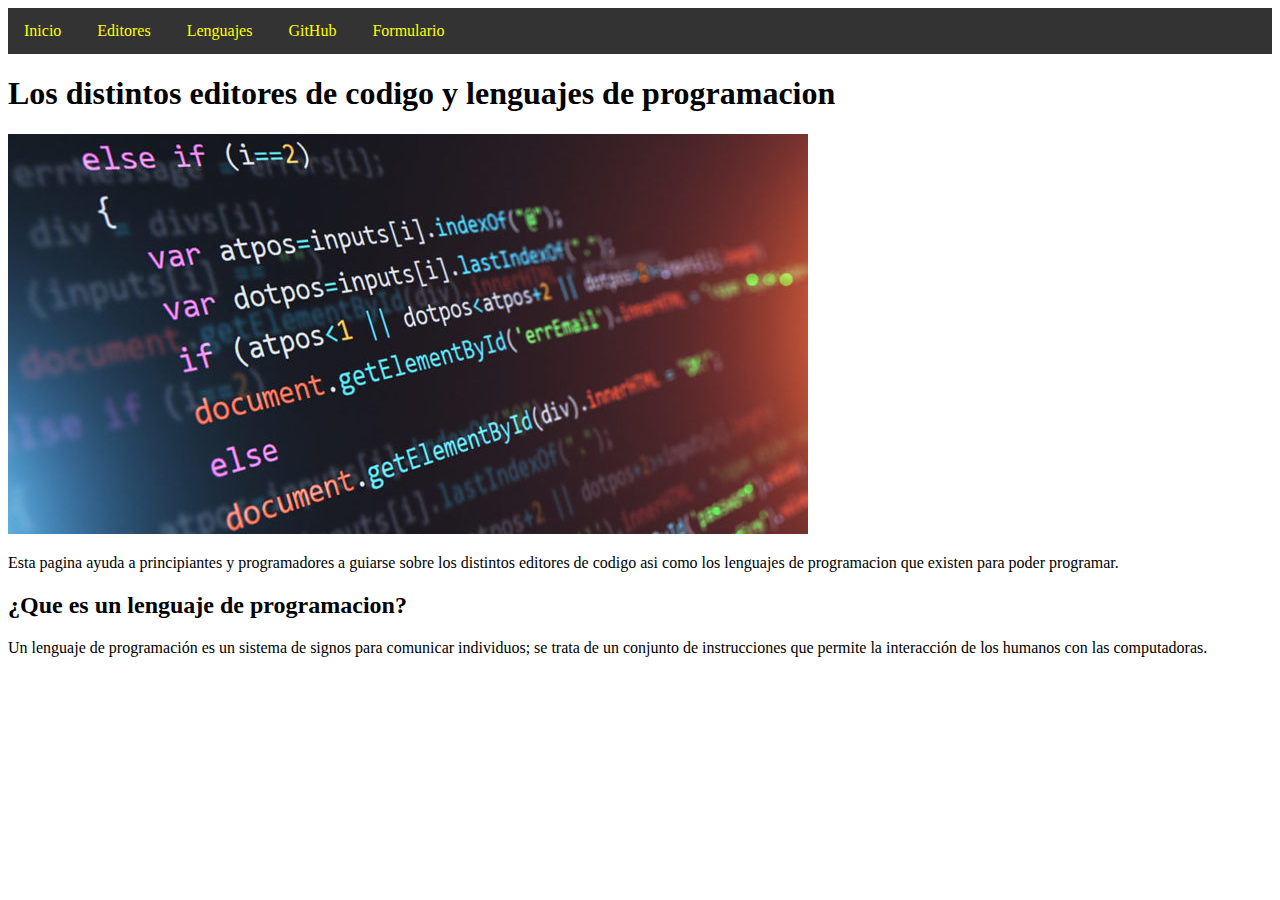
==== Index.html @ 2f495cfa "Trabajo de agus" ====
<!DOCTYPE html>
<html lang="es">
<head>
    <meta charset="UTF-8">
    <meta name="viewport" content="width=device-width, initial-scale=1.0">
    <link rel="shortcut icon" href="Img/favicon.png">
    <link rel="stylesheet" href="CSS/style.css">
    <title>Inicio</title>
</head>
<body>
    <ul class="navbar">
        <li>
            <a href="Index.html">Inicio</a>
        </li>
        <li>
            <a href="Pages/editor.html">Editores</a>
        </li>
        <li>
            <a href="Pages/lenguaje.html">Lenguajes</a>
        </li>
        <li>
            <a href="Pages/GitHub.html">GitHub</a>
        </li>
        <li>
            <a href="Pages/formulario.html">Formulario</a>
        </li>
    </ul>
    <h1>Los distintos editores de codigo y lenguajes de programacion</h1>
    <img src="Img/programacion-2-e1551291144973.jpg" alt="programador" title="Codigo" width="800" height="400">
    <p>Esta pagina ayuda a principiantes y programadores a guiarse sobre los distintos editores de codigo asi como los lenguajes de programacion que existen para poder programar.</p>
    <h2>¿Que es un lenguaje de programacion?</h2>
    <p>Un lenguaje de programación es un sistema de signos para comunicar individuos; se trata de un conjunto de instrucciones que permite la interacción de los humanos con las computadoras.</p>
</body>
</html>
---- CSS/style.css ----
.navbar {
    list-style-type: none;
    margin: 0;
    padding: 0;
    background-color: #333;
}
.navbar li {
    display: inline-block;
}  
.navbar li a {
    display: block;
    color: yellow;
    text-align: center;
    padding: 14px 16px;
    text-decoration: none;
}

.navbar li a:hover {
    background-color: #111;
}
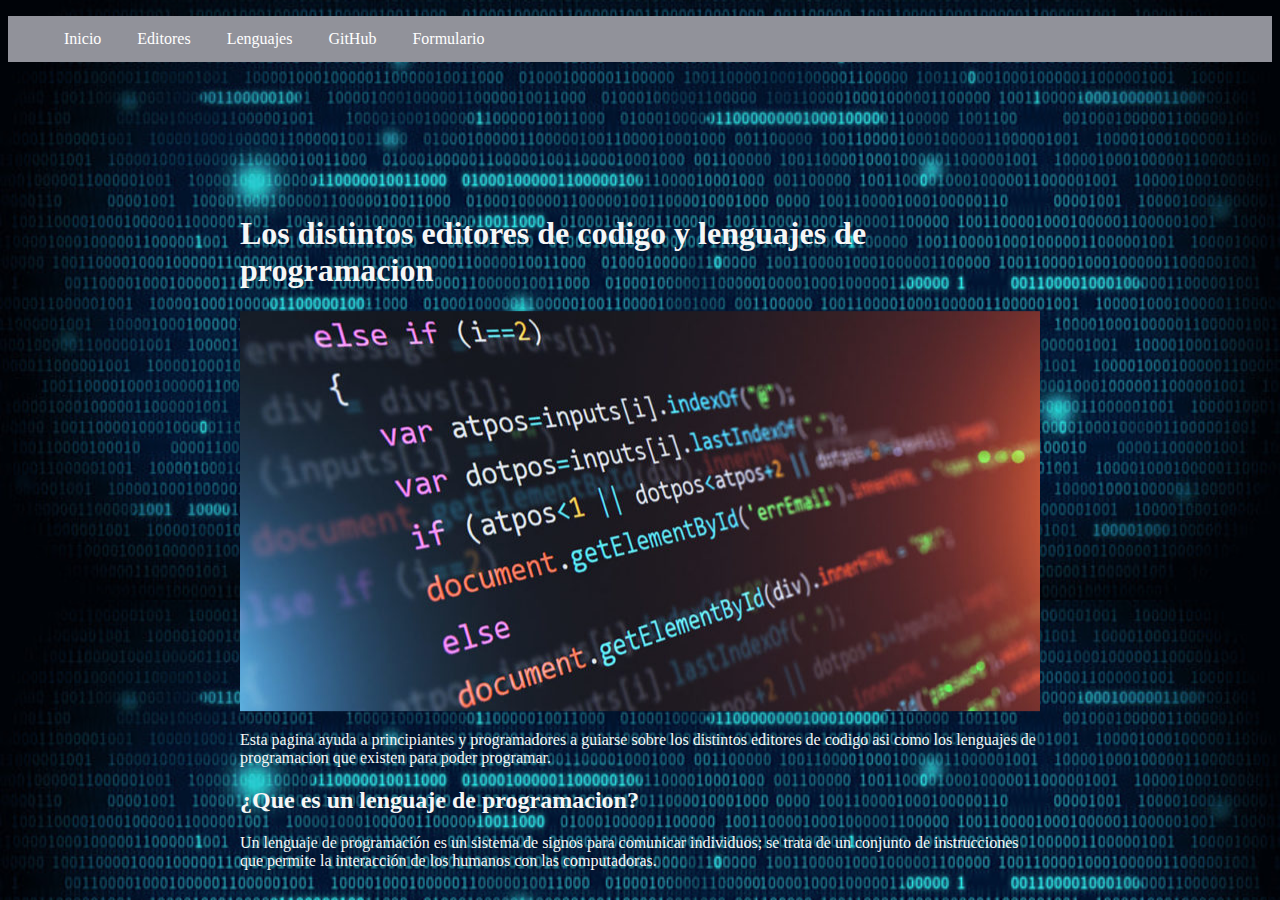
==== commit 5d4ab12d: "css" ====
--- a/Index.html
+++ b/Index.html
@@ -25,10 +25,13 @@
             <a href="Pages/formulario.html">Formulario</a>
         </li>
     </ul>
-    <h1>Los distintos editores de codigo y lenguajes de programacion</h1>
-    <img src="Img/programacion-2-e1551291144973.jpg" alt="programador" title="Codigo" width="800" height="400">
-    <p>Esta pagina ayuda a principiantes y programadores a guiarse sobre los distintos editores de codigo asi como los lenguajes de programacion que existen para poder programar.</p>
-    <h2>¿Que es un lenguaje de programacion?</h2>
-    <p>Un lenguaje de programación es un sistema de signos para comunicar individuos; se trata de un conjunto de instrucciones que permite la interacción de los humanos con las computadoras.</p>
+    <div class="center-screen">
+        <h1>Los distintos editores de codigo y lenguajes de programacion</h1>
+        <img src="Img/programacion-2-e1551291144973.jpg" alt="programador" title="Codigo" width="800" height="400">
+        <p>Esta pagina ayuda a principiantes y programadores a guiarse sobre los distintos editores de codigo asi como los lenguajes de programacion que existen para poder programar.</p>
+        <h2>¿Que es un lenguaje de programacion?</h2>
+        <p>Un lenguaje de programación es un sistema de signos para comunicar individuos; se trata de un conjunto de instrucciones que permite la interacción de los humanos con las computadoras.</p>
+    </div>
 </body>
+
 </html>--- a/CSS/style.css
+++ b/CSS/style.css
@@ -1,20 +1,25 @@
 .navbar {
-    list-style-type: none;
-    margin: 0;
-    padding: 0;
-    background-color: #333;
+    background: rgb(145, 146, 154);
+    background: radial-gradient(circle, rgb(54, 54, 55) 0%, rgrgb(95, 94, 94)00%);
 }
 .navbar li {
     display: inline-block;
 }  
 .navbar li a {
     display: block;
-    color: yellow;
+    color: rgb(255, 255, 255);
     text-align: center;
     padding: 14px 16px;
     text-decoration: none;
 }
-
-.navbar li a:hover {
-    background-color: #111;
+body {
+    background-image: url('../Img/IMAGENES2/imagen_de_fondo.png');
+    background-size: cover;
+    color: rgb(246, 246, 246);
+}
+.center-screen {
+    position: absolute;
+    top: 60%;
+    left: 50%;
+    transform: translate(-50%, -50%);
 }